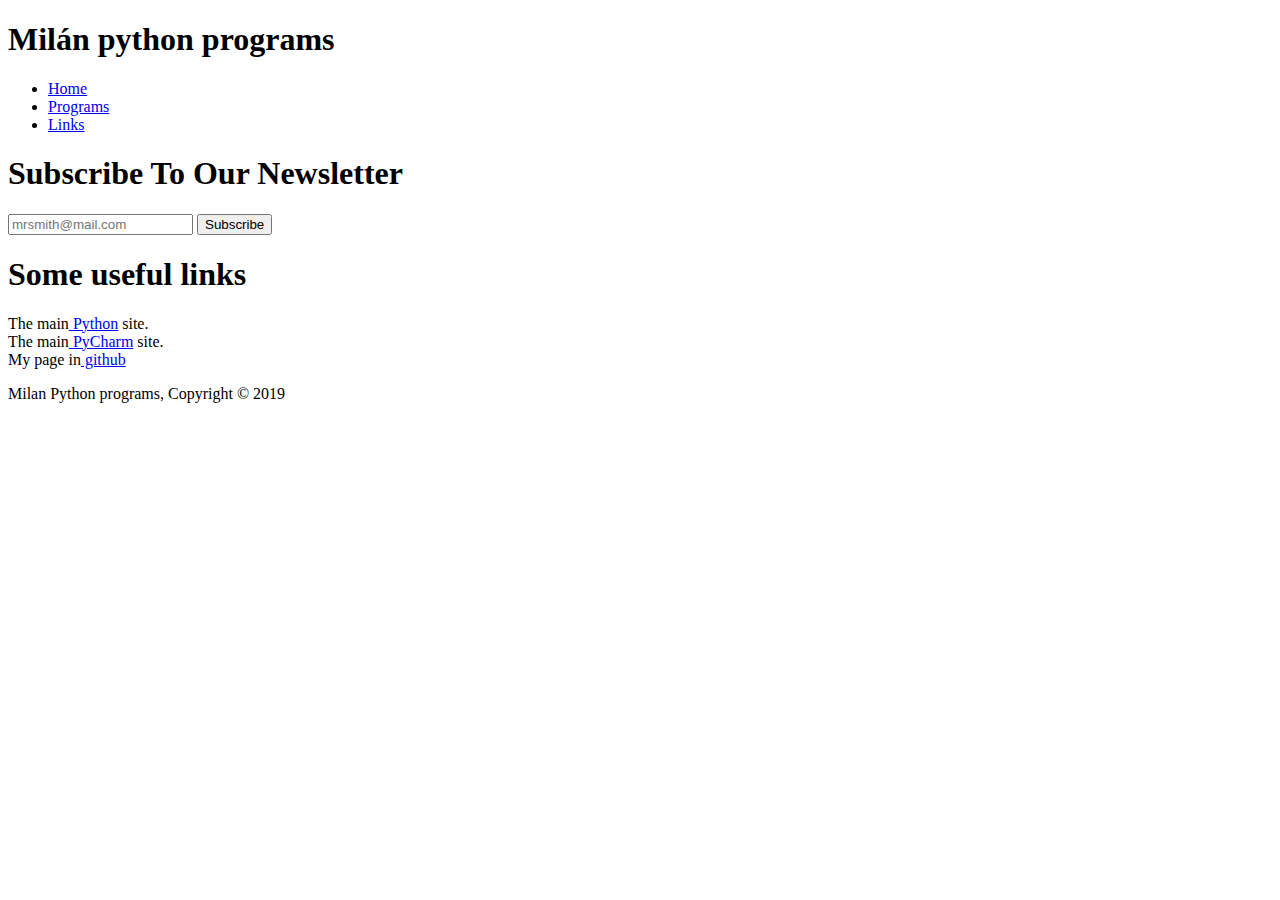
==== links.html @ 80a8dcba "First upload" ====
<!DOCTYPE html>
<html lang="hu">
  <head>
    <meta charset="utf-8">
    <meta name="viewport" content="width=device-width">
    <meta name="description" content="Pro python programs">
    <meta name="keywords" content="python programs, pro python programs">
    <meta name="author" content="Milán Pető">
    <title>Milan python programs | Links</title>
    <link rel="stylesheet" href="./css/style.css">
  </head>

  <body>
    <header>
      <div class="container">
        <div id="branding">
          <h1><span class="highlight">Milán</span> python programs</h1>
        </div>
        <nav>
          <ul>
            <li><a href="index.html">Home</a></li>
            <li><a href="programs.html">Programs</a></li>
            <li class="current"><a href="links.html">Links</a></li>
          </ul>
        </nav>
      </div>
    </header>

    <section id="newsletter">
      <div class="container">
        <h1>Subscribe To Our Newsletter</h1>
        <form>
          <input type="email" placeholder="mrsmith@mail.com">
          <button type="submit" class="button_1">Subscribe</button>

        </form>
      </div>
    </section>

    <section id="main">
      <div class="container">
        <article class="main-col">
          <h1 class="page-title">Some useful links</h1>
          <li>The main<a rel="stylesheet" href="https://dereferer.me/?https%3A//www.python.org/"> Python</a> site.</li>
          <li>The main<a rel="stylesheet" href="https://dereferer.me/?https%3A//www.jetbrains.com/pycharm/"> PyCharm</a> site.</li>
          <li>My page in<a rel="stylesheet" href="https://dereferer.me/?https%3A//github.com/Milcsubaba09"> github</a></li>
        </article>

      </div>
    </section>

    <footer>
      <p>Milan Python programs, Copyright &copy; 2019</p>
    </footer>

  </body>
</html>
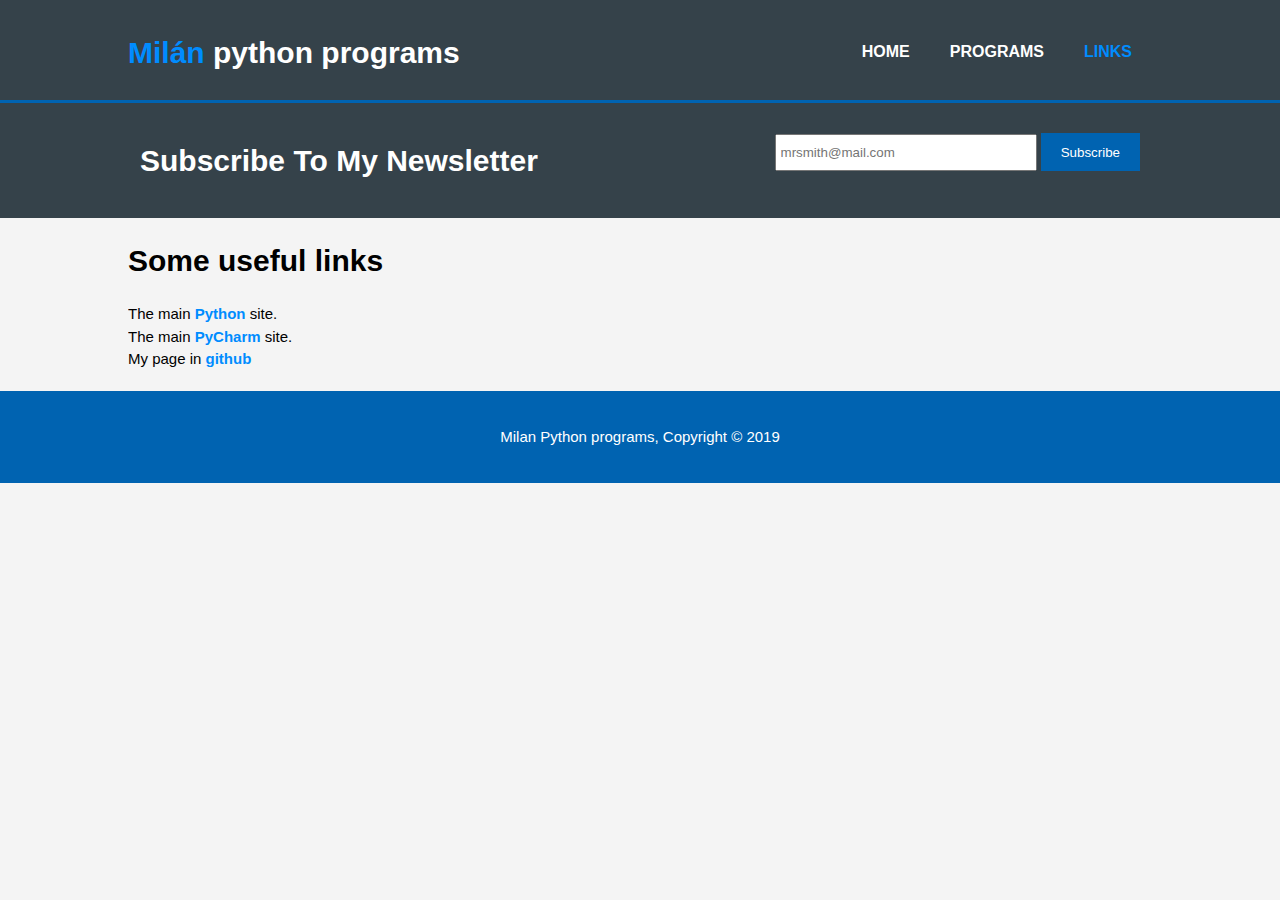
==== commit 524a0374: "subscribe text modified" ====
--- a/links.html
+++ b/links.html
@@ -28,7 +28,7 @@
 
     <section id="newsletter">
       <div class="container">
-        <h1>Subscribe To Our Newsletter</h1>
+        <h1>Subscribe To My Newsletter</h1>
         <form>
           <input type="email" placeholder="mrsmith@mail.com">
           <button type="submit" class="button_1">Subscribe</button>
--- a/css/style.css
+++ b/css/style.css
@@ -0,0 +1,191 @@
+body{
+  font: 15px/1.5 Arial, Helvetica, sans-serif;
+  padding: 0;
+  margin: 0;
+  background-color: #f4f4f4;
+}
+
+/* Global */
+.container{
+  width: 80%;
+  margin: auto;
+  overflow: hidden;
+}
+
+ul{
+  margin: 0;
+  padding: 0;
+}
+
+.button_1{
+  height: 38px;
+  background: rgb(0,99,177);
+  border: 0;
+  padding-left: 20px;
+  padding-right: 20px;
+  color: #ffffff;
+}
+
+/* Header */
+header{
+  background: #35424a;
+  color:#ffffff;
+  padding-top: 30px;
+  min-height: 70px;
+  border-bottom: rgb(0,99,177) 3px solid;
+}
+
+header a{
+  color: #ffffff;
+  text-decoration: none;
+  text-transform: uppercase;
+  font-weight: bold;
+  font-size: 16px;
+}
+
+header ul{
+  margin: 0;
+  padding: 0;
+}
+
+header li{
+  float: left;
+  display: inline;
+  padding: 0 20px 0 20px;
+}
+
+header #branding{
+  float: left;
+}
+
+header #branding h1{
+  margin: 0;
+}
+
+header nav{
+  float: right;
+  margin-top: 10px;
+}
+
+header .highlight, header .current a{
+  color: rgb(0,140,255);
+  font-weight: bold;
+}
+
+header a:hover{
+  color: #cccccc;
+  font-weight: bold;
+}
+
+#main a{
+  color: rgb(0,140,255);
+  text-decoration: none;
+  /*text-transform: uppercase;*/
+  font-weight: bold;
+  /*font-size: 16px;*/
+}
+
+#main a:hover{
+  color: rgb(0,99,177);
+  font-weight: bold;
+}
+
+/* showcase*/
+#showcase{
+  min-height: 200px;
+  background:url('../img/back_2.jpg') left repeat;
+/*  filter: blur(1px); */
+  text-align: center;
+/*  color: rgb(56,112,161) */
+  color: #ffffff;
+}
+
+#showcase h1{
+  margin-top: 100px;
+  font-size: 50px;
+  margin-bottom: 10px;
+}
+
+#showcase p{
+  font-size: 20px;
+}
+
+/* Newsletter */
+#newsletter{
+  padding: 15px;
+  color: #ffffff;
+  background: #35424a;
+}
+
+#newsletter h1{
+  float: left;
+}
+
+#newsletter form{
+  float: right;
+  margin-top: 15px;
+}
+
+#newsletter input[type="email"]{
+  padding: 4px;
+  height: 25px;
+  width: 250px;
+}
+
+/* Boxes */
+#boxes{
+  margin-top: 20px;
+}
+
+#boxes .box{
+  float: left;
+  text-align: center;
+  width: 30%;
+  padding: 10px;
+}
+
+#boxes .box img{
+  width: 90px;
+}
+
+footer{
+  padding: 20px;
+  margin-top: 20px;
+  color: #ffffff;
+  background-color: rgb(0,99,177);
+  /*background-color: #e8491d;*/
+  text-align: center;
+}
+
+@media(max-width: 768px){
+    header #branding,
+    header nav,
+    header nav li,
+    #newsletter h1,
+    #newsletter form,
+    #boxes .box{
+      float: none;
+      text-align: center;
+      width: 100%;
+    }
+
+    header{
+      padding-bottom: 20px;
+    }
+
+    #showcase h1{
+      margin-top: 20px;
+    }
+
+    #newsletter button{
+      display: block;
+      width: 100%;
+    }
+
+    #newsletter form input[type="email"]{
+      width: 100%;
+      margin-bottom: 5px;
+    }
+
+
+  }
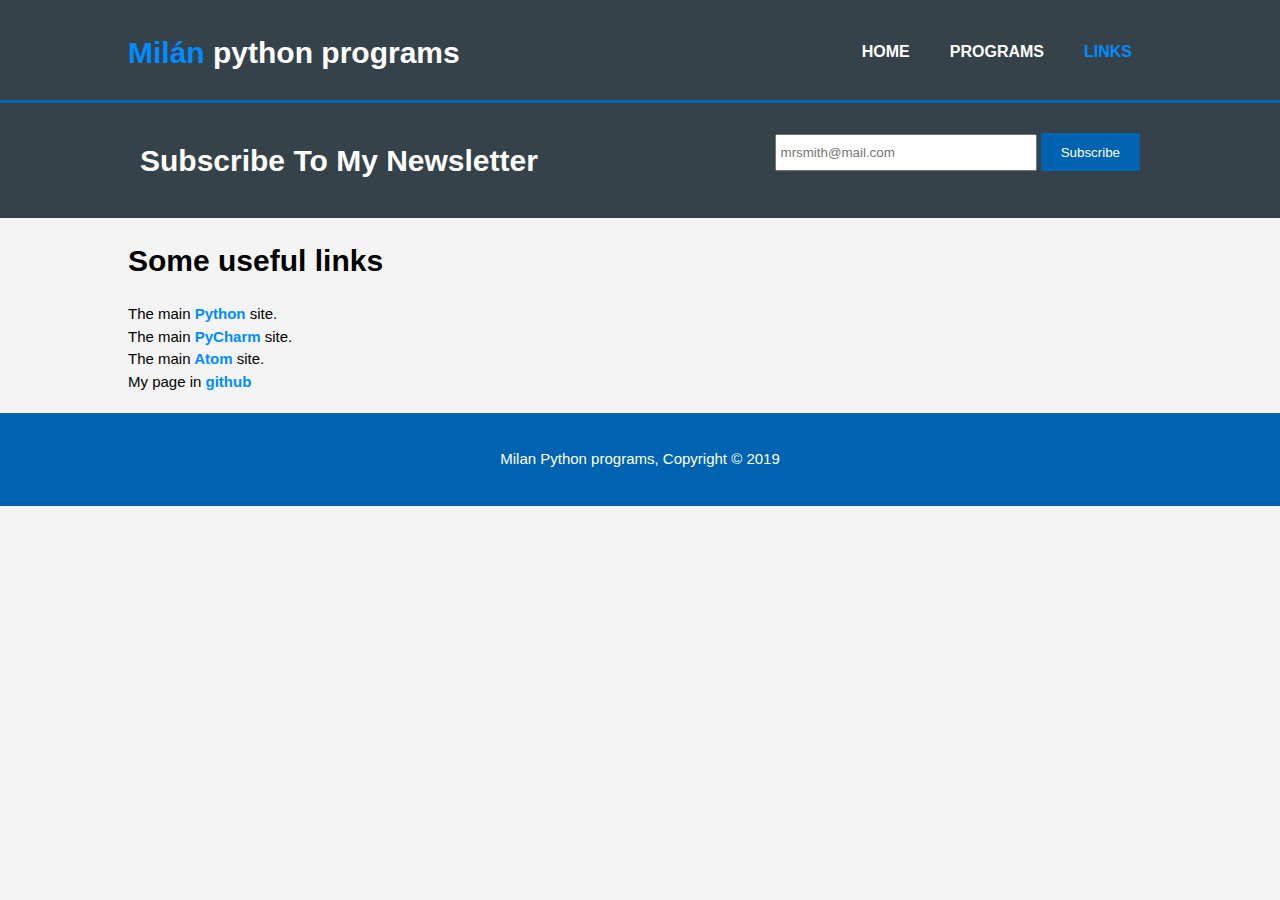
==== commit 1c977e39: "Add atom.io link" ====
--- a/links.html
+++ b/links.html
@@ -43,6 +43,7 @@
           <h1 class="page-title">Some useful links</h1>
           <li>The main<a rel="stylesheet" href="https://dereferer.me/?https%3A//www.python.org/"> Python</a> site.</li>
           <li>The main<a rel="stylesheet" href="https://dereferer.me/?https%3A//www.jetbrains.com/pycharm/"> PyCharm</a> site.</li>
+          <li>The main<a rel="stylesheet" href="https://dereferer.me/?https%3A//atom.io"> Atom</a> site.</li>
           <li>My page in<a rel="stylesheet" href="https://dereferer.me/?https%3A//github.com/Milcsubaba09"> github</a></li>
         </article>
 
